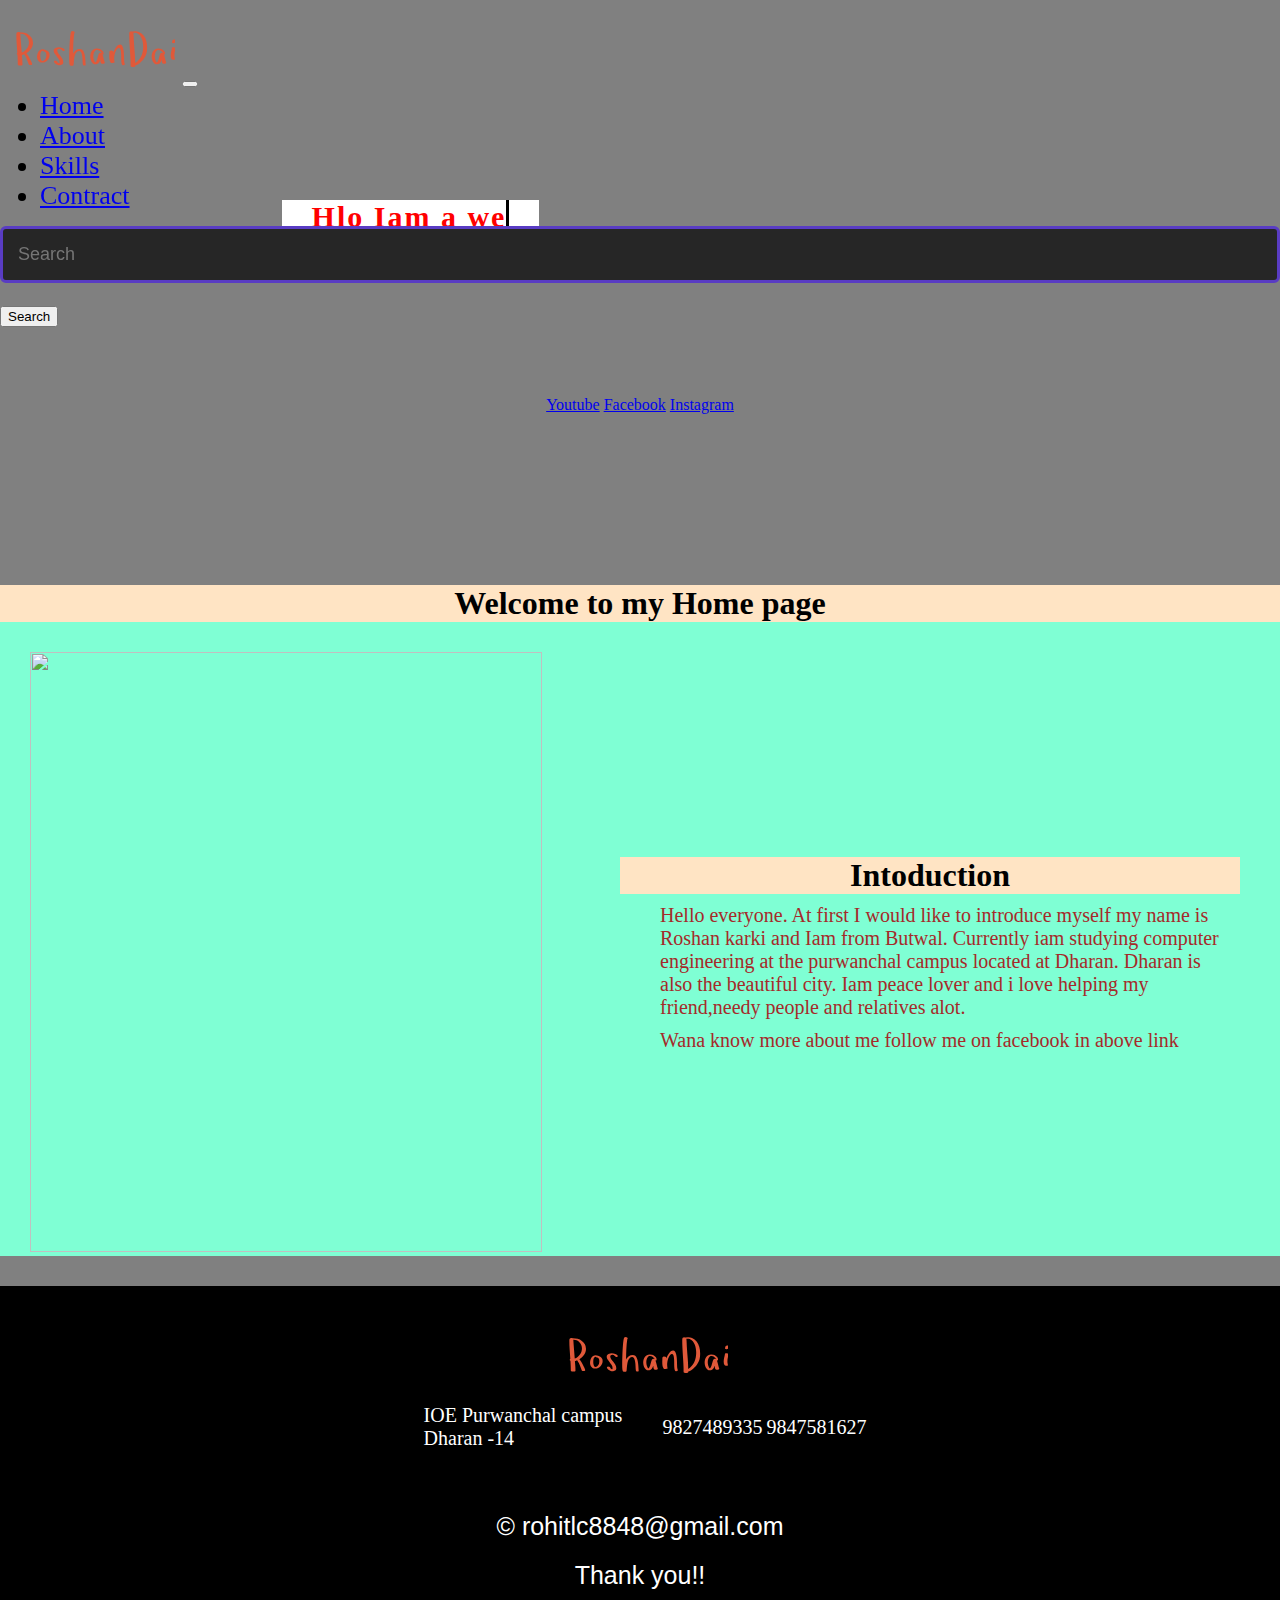
==== index.html @ c0a5ab4c "this is me hai t" ====
<!DOCTYPE html>
<html lang="en">
<head>
    <meta charset="UTF-8">
    <meta http-equiv="X-UA-Compatible" content="IE=edge">
    <meta name="viewport" content="width=device-width, initial-scale=1.0">
    <title>E-commerse</title>
    <link rel="stylesheet" href="index.css">
</head>
<link
rel="stylesheet"
href="https://cdnjs.cloudflare.com/ajax/libs/font-awesome/6.2.1/css/all.min.css"
integrity="sha512-MV7K8+y+gLIBoVD59lQIYicR65iaqukzvf/nwasF0nqhPay5w/9lJmVM2hMDcnK1OnMGCdVK+iQrJ7lzPJQd1w=="
crossorigin="anonymous"
referrerpolicy="no-referrer"
/>
<link rel="stylesheet" href="https://cdnjs.cloudflare.com/ajax/libs/font-awesome/6.2.1/css/all.min.css" integrity="sha512-MV7K8+y+gLIBoVD59lQIYicR65iaqukzvf/nwasF0nqhPay5w/9lJmVM2hMDcnK1OnMGCdVK+iQrJ7lzPJQd1w==" crossorigin="anonymous" referrerpolicy="no-referrer" />
<link href="https://cdn.jsdelivr.net/npm/bootstrap@5.0.2/dist/css/bootstrap.min.css" rel="stylesheet" integrity="sha384-EVSTQN3/azprG1Anm3QDgpJLIm9Nao0Yz1ztcQTwFspd3yD65VohhpuuCOmLASjC" crossorigin="anonymous">
<body >
    <header>

        <nav class="navbar navbar-expand-lg navbar-dark bg-dark">
            <div class="container-fluid">
              <a class="navbar-brand" href="#"><img src="download.svg"></a>
              <button class="navbar-toggler" type="button" data-bs-toggle="collapse" data-bs-target="#navbarSupportedContent" aria-controls="navbarSupportedContent" aria-expanded="false" aria-label="Toggle navigation">
                <span class="navbar-toggler-icon"></span>
              </button>
              <div class="collapse navbar-collapse" id="navbarSupportedContent">
                <ul class="navbar-nav me-auto mb-2 mb-lg-0">
                  <!-- <li class="nav-item">
                    <a class="nav-link active" aria-current="page" href="index.html">Home</a>
                  </li> -->
                  <li class="nav-item">
                    <a class="nav-link" href="index.html">Home</a>
                  </li>
                  <li class="nav-item">
                    <a class="nav-link" href="about.html">About</a>
                  </li>
                  <li class="nav-item">
                    <a class="nav-link" href="Skills.html">Skills</a>
                  </li>
                  <li class="nav-item">
                    <a class="nav-link" href="Contract.html">Contract</a>
                  </li>
                </ul>
                <form class="d-flex">
                  <input class="form-control me-2" type="search" placeholder="Search" aria-label="Search">
                  <button class="btn btn-outline-success" type="submit">Search</button>
                </form>
              </div>
            </div>
          </nav>
          <div class="top-container">
            <h1 style="color: red ;background-color: white;">Hlo Iam a <span class="textwala">Web-developer</span></h1><br>
            <div class="buttons">
                
                <a href="https://www.youtube.com/channel/UC6_zxhM0HWlkCQfHph7CXig" class="btn btn-primary mx-2 my-2">Youtube</a>
                <a href="https://www.facebook.com/roshan.karki.5648137" class="btn btn-danger mx-2 my-2">Facebook</a>
                <a href="https://www.instagram.com/roshankc813/" class="btn btn-info mx-2 my-2">Instagram</a>
            </div>
        </div>
        
    </div>
</header>

<!--  logic -->
    <main>
       
        <div class="homewala">

            <h1 class="home-header"> Welcome to my Home page </h1>
            <div class="home">
                <div class="home-image">
                    <img src="https://images.unsplash.com/photo-1673360829505-a344f1e1e547?ixlib=rb-4.0.3&ixid=MnwxMjA3fDB8MHxwaG90by1wYWdlfHx8fGVufDB8fHx8&auto=format&fit=crop&w=687&q=80" height="600px" width="800px" >
                </div>
                <div class="home-right">
                    <h1 class="home-header"> Intoduction</h1>
                    <p class="home-text">Hello everyone. At first I would like to introduce myself my name is Roshan karki and Iam from Butwal. Currently iam studying computer engineering at the purwanchal campus located at Dharan. Dharan is also the beautiful city. Iam peace lover and i love helping my friend,needy people and relatives alot.</p>
                    <p><span class="home-text">    Wana know more about me follow me on facebook in above link </span> </p>
                </div>
            </div>
        </div>
        
        
      
</main>
<footer>
    <div class="footer-1">
<img src="download.svg">
    </div>
    <div class="footer-2">
        <div class="footer-content1">
            <span class="footer-text">IOE Purwanchal campus</span><br>
            <span class="footer-text"> Dharan -14</span>
        </div>
        <div class="footer-content2">
            <span class="footer-text">9827489335</span>
            <span class="footer-text">9847581627</span>
            
        </div>
        
    </div>
    <div class="footer-3">
        
      <i class="fa-brands fa-facebook fa-2x mx-2 my-2"></i>
      <i class="fa-brands fa-instagram fa-2x mx-2 my-2"></i>
      <i class="fa-brands fa-twitter fa-2x mx-2 my-2"></i>
      <i class="fa-brands fa-youtube fa-2x mx-2 my-2"></i>
      <i class="fa-brands fa-tiktok fa-2x mx-2 my-2"></i>

    </div>
    <div class="footer-4">
        &copy; rohitlc8848@gmail.com
    </div>
    <div class="footer-4">
       Thank you!!
    </div>
</footer>
<script src="https://cdn.jsdelivr.net/npm/@popperjs/core@2.9.2/dist/umd/popper.min.js" integrity="sha384-IQsoLXl5PILFhosVNubq5LC7Qb9DXgDA9i+tQ8Zj3iwWAwPtgFTxbJ8NT4GN1R8p" crossorigin="anonymous"></script>
<script src="https://cdn.jsdelivr.net/npm/bootstrap@5.0.2/dist/js/bootstrap.min.js" integrity="sha384-cVKIPhGWiC2Al4u+LWgxfKTRIcfu0JTxR+EQDz/bgldoEyl4H0zUF0QKbrJ0EcQF" crossorigin="anonymous"></script>
<script src="home.js"></script>
</body>
</html>
---- index.css ----
@import url('https://fonts.googleapis.com/css2?family=Permanent+Marker&display=swap');
@import url('https://fonts.googleapis.com/css2?family=Barlow+Condensed:wght@100&family=Permanent+Marker&display=swap');
*{
    box-sizing: border-box;
    margin: 0;
    align-items: center;
   
    
    
}
body{
    width: 100vw;
    
    background-color: gray;
    
    position: relative;
   
}


/* .navbar{
    background-color: pink;
    width: 100vw;
    display: flex;
    height: 100px;
    align-items: center;
    justify-content: center;
   
    box-shadow: 0 4px 8px rgba(0, 0, 0, 0.3);
    transition: background-color 1s;
    transition: width 0.5s;
    transition: height 0.2s;
    overflow: hidden;
} */
/* .navbar ul{
    display: flex;
    justify-content: center;
    align-items: center;
    gap: 30px;
    list-style: none;
    margin: 0 50px;
    
} */
/* .navbar li a{
    text-decoration: none;
    font-size: 30px;
    color:black ;
    font-family: cursive;
} */
/* .navbar li a:hover{
    color: red;
    
} */
/* .navbar.active{
    background-color: black;
    color: white;
} */
/* .navbar.active ul li a{
    
    color: white;
}
.navbar.active li a:hover{
    color: red;
    
} */
.navbar{
    /* position: relative; */
    z-index: 1 ;
    position: fixed !important;
    width: 100vw;
    font-size: 26px !important;
   
}
.buttons{
    position: absolute;
    top: 44vh;
}

.top-container{
    background-image: url('https://images.unsplash.com/photo-1551739440-5dd934d3a94a?ixlib=rb-4.0.3&ixid=MnwxMjA3fDB8MHxwaG90by1wYWdlfHx8fGVufDB8fHx8&auto=format&fit=crop&w=764&q=80');
height: 65vh;
background-repeat: no-repeat;
background-size: 99vw 60vh;
display: flex;
flex-direction: column;
justify-content: center;
align-items: center;
/* background-size: cover; */
/* margin: 0 4%; */
/* position: relative; */
width: 100vw;
}
.top-container h1{
    color: black;
    word-wrap: break-word;
    font-size: 30px;
    position: absolute;
    top: 200px;
    left: 22%; 
    text-align: center;
    
    text-align: center;
    transform: translateX(-50%,-50%);
    font-family: 'Permanent Marker', cursive;
    letter-spacing: 2px;
    /* color: #fb3f96; */
    padding:0 30px;
    
    
}


/* ===============home================= */
.text{
    font-size:20px ;
    
}
.homewala{
    background-color: aquamarine;
}
.home{
    display: flex;
    justify-content: space-between;
    
    gap: 10px;
    margin: 30px;
    /* flex-wrap: wrap; */
}
.home-image img{
    
    width:40vw;
}
.home-right{
    width: 50vw;
    overflow: hidden;
    padding: 10px;
}

.home-text{
    padding: 10px;
    color: brown;
    font-size: 20px;
    font-family: cursive;
    margin-left: 30px;
    
}
.home-header{
    text-align: center;
    background-color: bisque;
    font-family: 'Permanent Marker', cursive;
    
}




/* about */




.fa-brands:hover{
    transform: translateY(-10px);
}
.fa-facebook{
    color: blue;
}

.fa-instagram{
    color: orangered;
}
.fa-twitter{
    color: blue;
}
.fa-tiktok{
    color: white;
}
.fa-youtube{
    color: red;
}
.footer-text{
    font-size: 20px;
}
footer{
    display: flex;
    flex-direction: column;
    align-items: center;
    /* height: 50vh; */
    background-color: black;
    color: white;
    width: 100vw;
    padding: 20px;
}
.footer-3{
    margin-top: 20px;
    padding-bottom: 10px;
    border-bottom: 2px dotted white;
}
.footer-content1{
    padding: 10px;
}
.footer-2{
    
    display: flex;
    gap: 30px;
}
/* .phone{
    color: white;
} */


/* about is here */
.about-content2{
    font-size: 20px;
    padding: 30px;
    /* position: absolute; */
    /* top: 30px; */
}
.content-header{
    color: red;
    font-size: 25px;

}

.about-left{
    position: absolute;
    top: 49px;
    right: 20px;
}
.content-body{
    font-size: 20px;
    font-family: sans-serif;
    word-wrap: break-word;
    padding: 60px;
}
.about{
    display: flex;
    /* justify-content: space-between; */
    position: relative;
    background-color: aquamarine;
    /* /* font-family: permanent marker; * */
    flex-wrap: wrap;
    height: 100vh;

}
.about-image{
    height: 40vh;
    width: 600px;
    position: absolute;
    top: 49px;
    
}
.about-content2,.about-content1{
    visibility: hidden;
    /* height: 70vw; */
}
.about-active{
    visibility: visible;
    transition: visibility 0.5s;
    position: absolute;
    /* top: 40px; */
}

/* skills.html */
.skills{
    background-color: azure;
}
.skills .skills-image img{
    height: 200px;
    width: 200px;
}
.skills-image{
    width: 200px;
    height: 200px;
    position: relative;
    left: 40%;
    transform: translateX(-50%);
    margin: 100px 0;
    transform: perspective(1000px) rotateY(45deg);
  transform-style: preserve-3d;

}
.skills-image span{
    position: absolute;
    top: 0;
    left: 0;
    
    transform: rotateY(calc(var(--i)*45deg)) translateZ(238px);
}



.body {
    margin: 0;
    display: flex;
    flex-direction: column;
    align-items: center;
    text-align: center;
    height: 60vh;
    /* justify-content: center; */
    margin-top: 100px;
    /* background-color: black; */
    /* overflow: hidden; */
    position: relative;
  }
  .image-container {
    width: 200px;
    height: 200px;
    transform-style: preserve-3d;
    transform: perspective(1000px) rotateY(0deg);
  }
  
  .image-container span {
    position: absolute;
    top: 0;
    left: 0;
    transform: rotateY(calc(var(--i) * 45deg)) translateZ(400px);
    width: 100%;
    transition: transform 1s;
  }
  .image-container span image {
    position: absolute;
    left: 0;
    top: 0;
    width: 100%;
  }
  .btn-container {
    position: absolute;
    /* bottom: 316px; */
    top: 40vh;
    display: flex;
    justify-content: space-between;
  }
  .colorwala {
    background-color: blue !important;
  }
  .btn {
    /* background-color: blue;
      height: 64px;
      width: 126px;
      margin: 0 100px; */
  
    cursor: pointer;
  }
  #prev {
    background-color: blue;
    font-family: "Permanent Marker", cursive;
  }
  #next {
    font-family: "Permanent Marker", cursive;
}


form input, form .textarea{
    width: 100%;
    background: #262626;
    padding: 15px;
    margin: 15px 0;
    color: #fff;
    font-size: 18px;
    border-radius: 6px;
    border: 3px solid rgb(89, 60, 195);
    
}
.footer-4{
    /* font-family: "Permanent Marker", cursive; */
   font-size: 25px;
   margin-top: 20px;
   font-family: 'Franklin Gothic Medium', 'Arial Narrow', Arial, sans-serif;
}
form textarea{
    height: 200px;
}
.submit{
    height: 70px;
    width: 200px;
    margin: 15px 0;
    border: 2px solid #ff004f;
    font-size: 30px;
    background-color: rgb(81, 98, 98);
    border-radius: 10px;
}
.submit:hover{
    background-color: #ff004f;
}


@media (max-width:1400px) {
    .about-image{
     
        width: 100vw;
       
    }
  
    .about-left{

        top: 453px;
        text-align: center;
        width:80% ;
        left: 50%;
        transform: translateX(-50%);
        display: flex;
        flex-direction: column;
        justify-content: center;
        align-items: center;
    }

    
}
@media (max-width:530px) {
    .image{
        display: none;
    }
   .content-body{
       font-size: 15px;
   }
   .about-left{
    width: 100%;
    position: absolute;
    top: 19vh;
    height: 74vh;
    font-size: 10px;
    }

}



@media (max-width:710px) {
    .home{
        flex-direction: column;
        justify-content: center;
    }
    .home-image img{
        width: 100vw;
    }
    .home-right{
        width: 100vw;
        word-wrap:inherit;
        padding: 10px;
    }
    .top-container h1{
        position: absolute;
        font-size: 15px;
        left:0px;
    }
}
@media (max-width:790px) {
    
    .home-text{
        font-size: 18px;
    }
    
    
    
    
    .top-container h1{
        /* font-size: 20px; */
        left: 80px;
    }
}
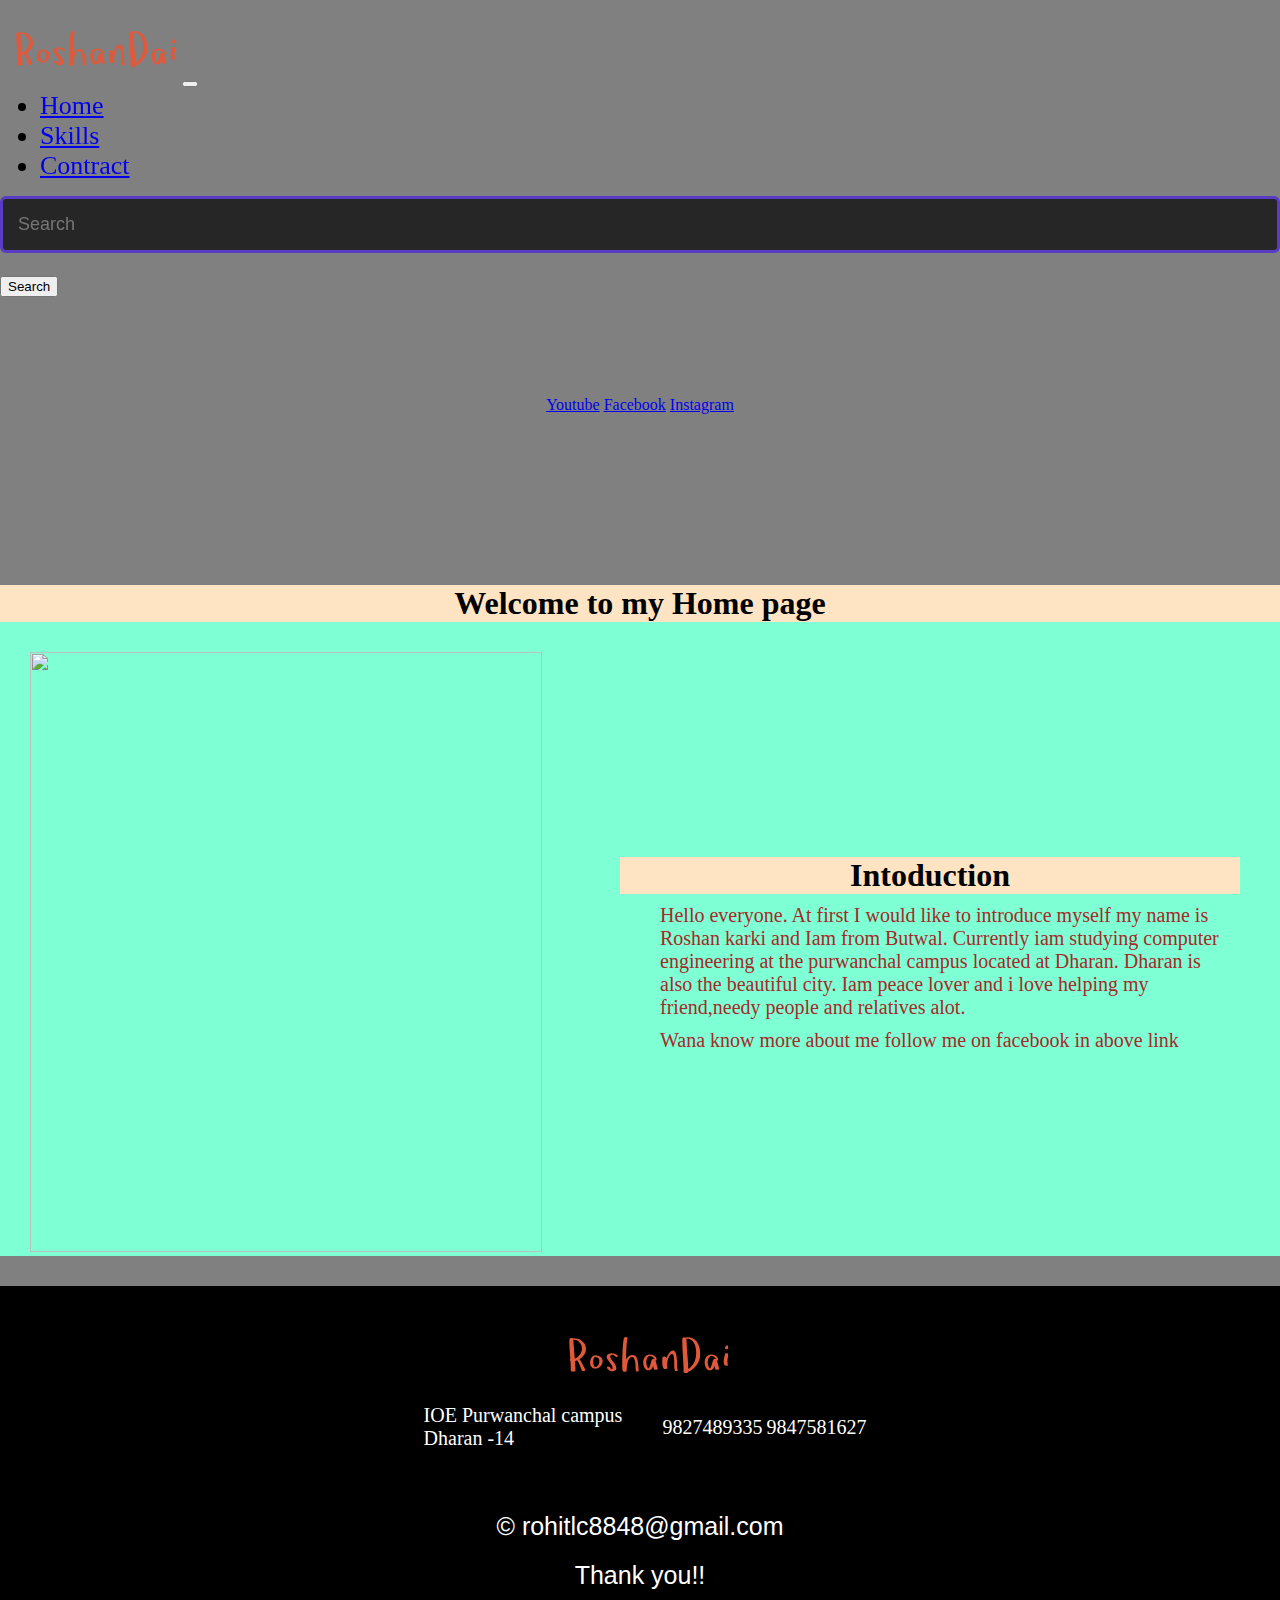
==== commit e088675b: "modified" ====
--- a/index.html
+++ b/index.html
@@ -34,13 +34,10 @@
                     <a class="nav-link" href="index.html">Home</a>
                   </li>
                   <li class="nav-item">
-                    <a class="nav-link" href="about.html">About</a>
+                    <a class="nav-link" href="skills.html">Skills</a>
                   </li>
                   <li class="nav-item">
-                    <a class="nav-link" href="Skills.html">Skills</a>
-                  </li>
-                  <li class="nav-item">
-                    <a class="nav-link" href="Contract.html">Contract</a>
+                    <a class="nav-link" href="contract.html">Contract</a>
                   </li>
                 </ul>
                 <form class="d-flex">
